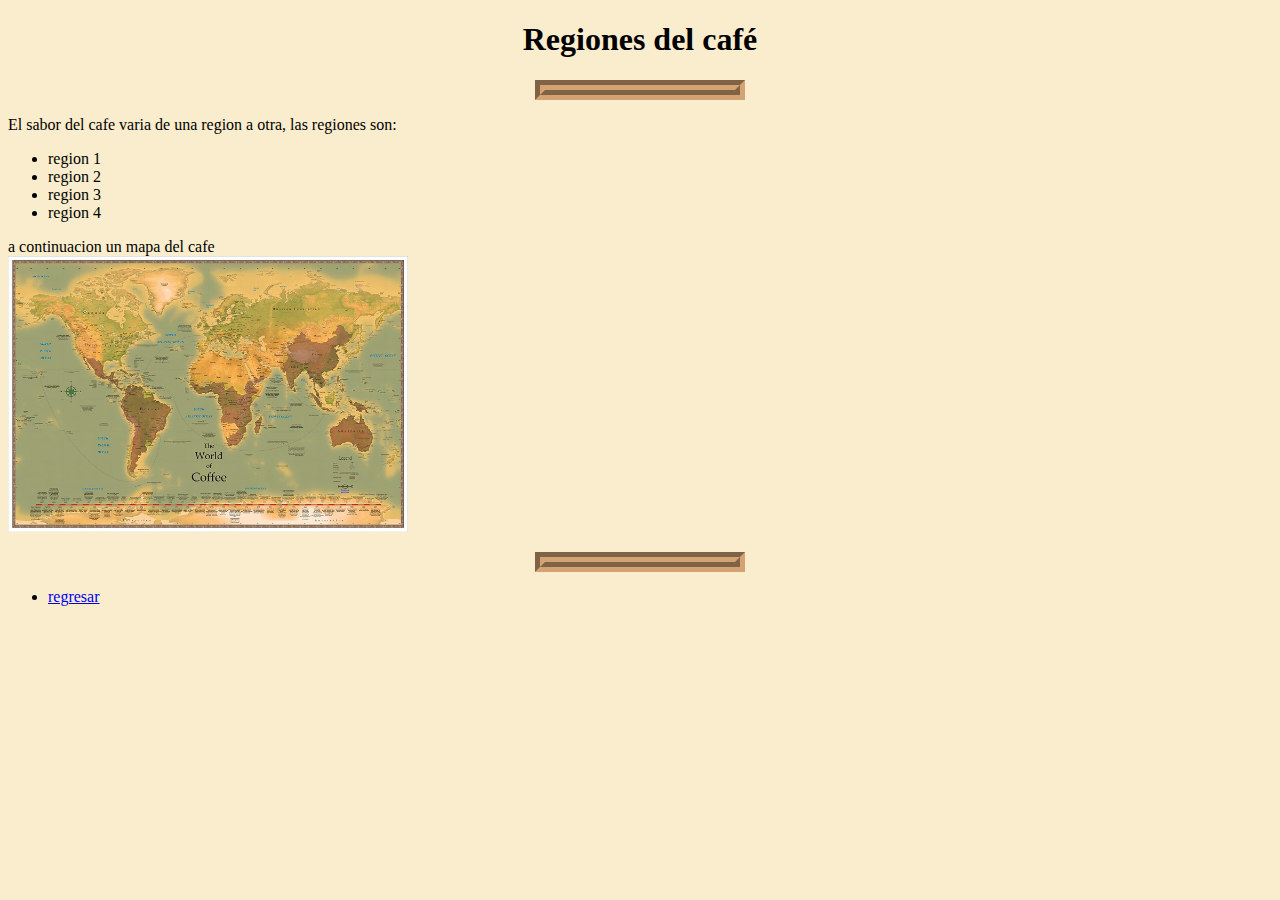
==== html-css-tarea1-eq9/regiones.html @ 3315b483 "Add files via upload" ====
<!DOCTYPE html>
<html lang="en">
<head>
    <meta charset="UTF-8">
    <meta http-equiv="X-UA-Compatible" content="IE=edge">
    <meta name="viewport" content="width=device-width, initial-scale=1.0">

    <link rel="stylesheet" type="text/css" href="css/style.css" />

    <title>Regiones</title>
</head>
<body>
    
    <h1>Regiones del café</h1>
    <hr>
    <p>
        El sabor del cafe varia de una region a otra, las regiones son:
        <ul>
            <li>region 1</li>
            <li>region 2</li>
            <li>region 3</li>
            <li>region 4</li>
        </ul>
    </p>

    <div>
        <p>
            a continuacion un mapa del cafe
            <br>
            <img src="media/mapa_cafe.jpg" alt="mapa del cafe" width="400px">
        </p>    
    </div>

    <hr>
    
    <menu>
        <li><a href="index.html">regresar</a></li>
    </menu> 
</body>
</html>
---- html-css-tarea1-eq9/css/style.css ----
:root{
    --verde-oscuro: #ccd5ae;
    --verde-claro: #e9edc9;
    --crema: #fefae0;
    --cafe-claro: #faedcd;
    --cafe-oscuro: #d4a373;
}

body{
    background-color: var(--cafe-claro);
}

h1{
    text-align: center;
}

hr{
    width: 15%;
    border-style: groove;
    border-color: var(--cafe-oscuro);
    border-width: 10px;
}

.cuadro{
    border-style: solid;
    border-width: 1px;
    border-color: var(--cafe-oscuro);
    margin: 10px;
    padding: 5px;
}

table{
    border-style:outset;
    border-color: var(--cafe-oscuro);
}
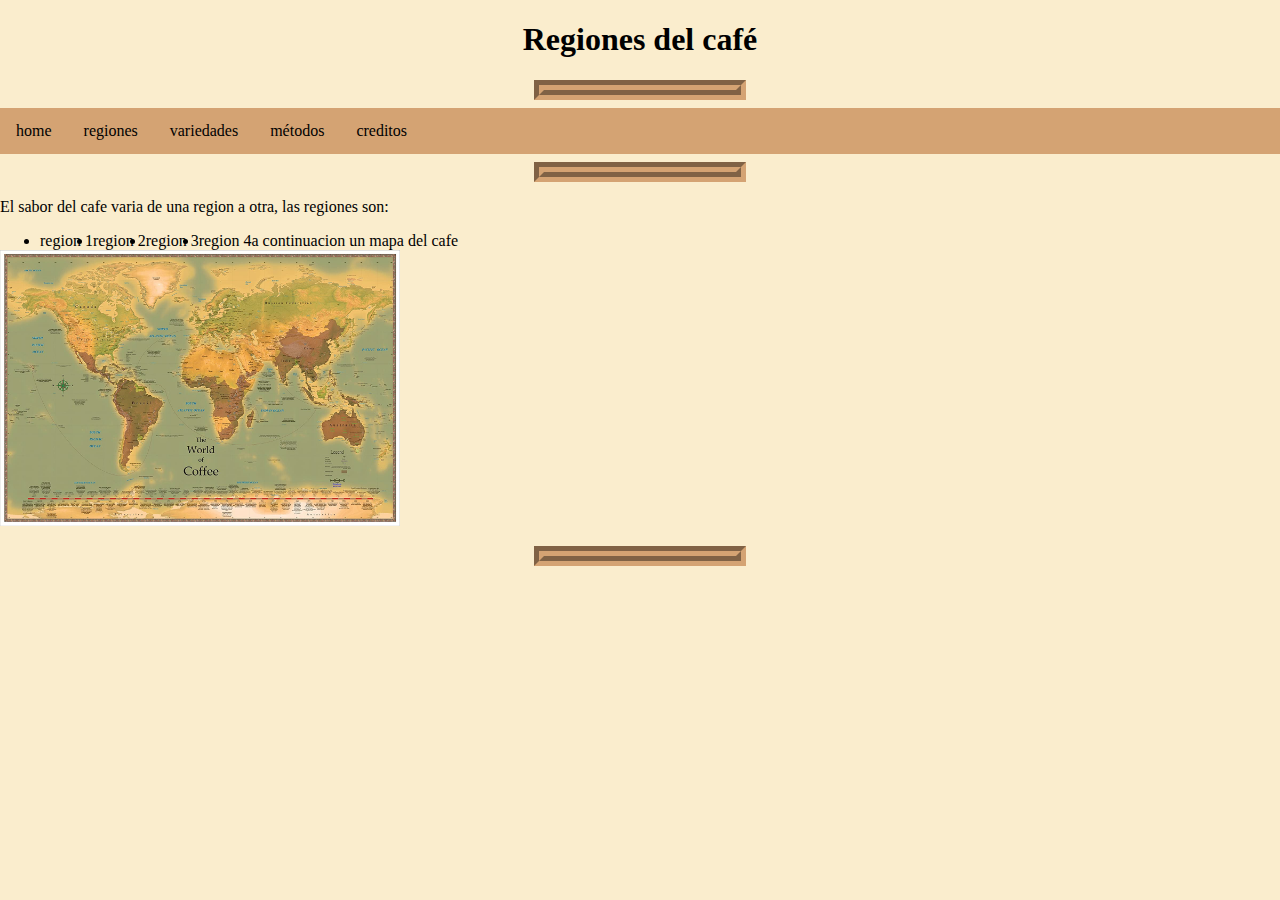
==== commit 6878c9f0: "cabios de estilo al menu" ====
--- a/html-css-tarea1-eq9/regiones.html
+++ b/html-css-tarea1-eq9/regiones.html
@@ -13,6 +13,15 @@
     
     <h1>Regiones del café</h1>
     <hr>
+    <menu>
+        <li><a href="index.html">home</a></li>
+        <li><a href="regiones.html">regiones</a></li>
+        <li><a href="variedades.html">variedades</a></li>
+        <li><a href="metodos.html">métodos</a></li>
+        <li><a href="creditos.html">creditos</a></li>
+    </menu>
+    <hr>
+
     <p>
         El sabor del cafe varia de una region a otra, las regiones son:
         <ul>
@@ -33,8 +42,5 @@
 
     <hr>
     
-    <menu>
-        <li><a href="index.html">regresar</a></li>
-    </menu> 
 </body>
 </html>--- a/html-css-tarea1-eq9/css/style.css
+++ b/html-css-tarea1-eq9/css/style.css
@@ -8,6 +8,7 @@
 
 body{
     background-color: var(--cafe-claro);
+    margin: 0px;
 }
 
 h1{
@@ -21,15 +22,52 @@
     border-width: 10px;
 }
 
+.contenedor{
+    border-style: solid;
+    border-width: 1px;
+    border-color: var(--cafe-oscuro);
+    padding: 10px;
+    margin: 150px;
+}
+
 .cuadro{
     border-style: solid;
     border-width: 1px;
     border-color: var(--cafe-oscuro);
     margin: 10px;
     padding: 5px;
+    display: inline-block;
 }
 
 table{
     border-style:outset;
     border-color: var(--cafe-oscuro);
-}+}
+
+menu{
+    list-style-type: none;
+    margin: 0;
+    padding: 0;
+    overflow: hidden;
+    background-color: var(--cafe-oscuro);
+}
+
+li {
+    float: left;
+  }
+  
+  li a {
+    display: block;
+    color: black;
+    text-align: center;
+    padding: 14px 16px;
+    text-decoration: none;
+  }
+  
+  li a:hover:not(.active) {
+    background-color: var(--verde-oscuro);
+  }
+  
+  .active {
+    background-color: #04AA6D;
+  }